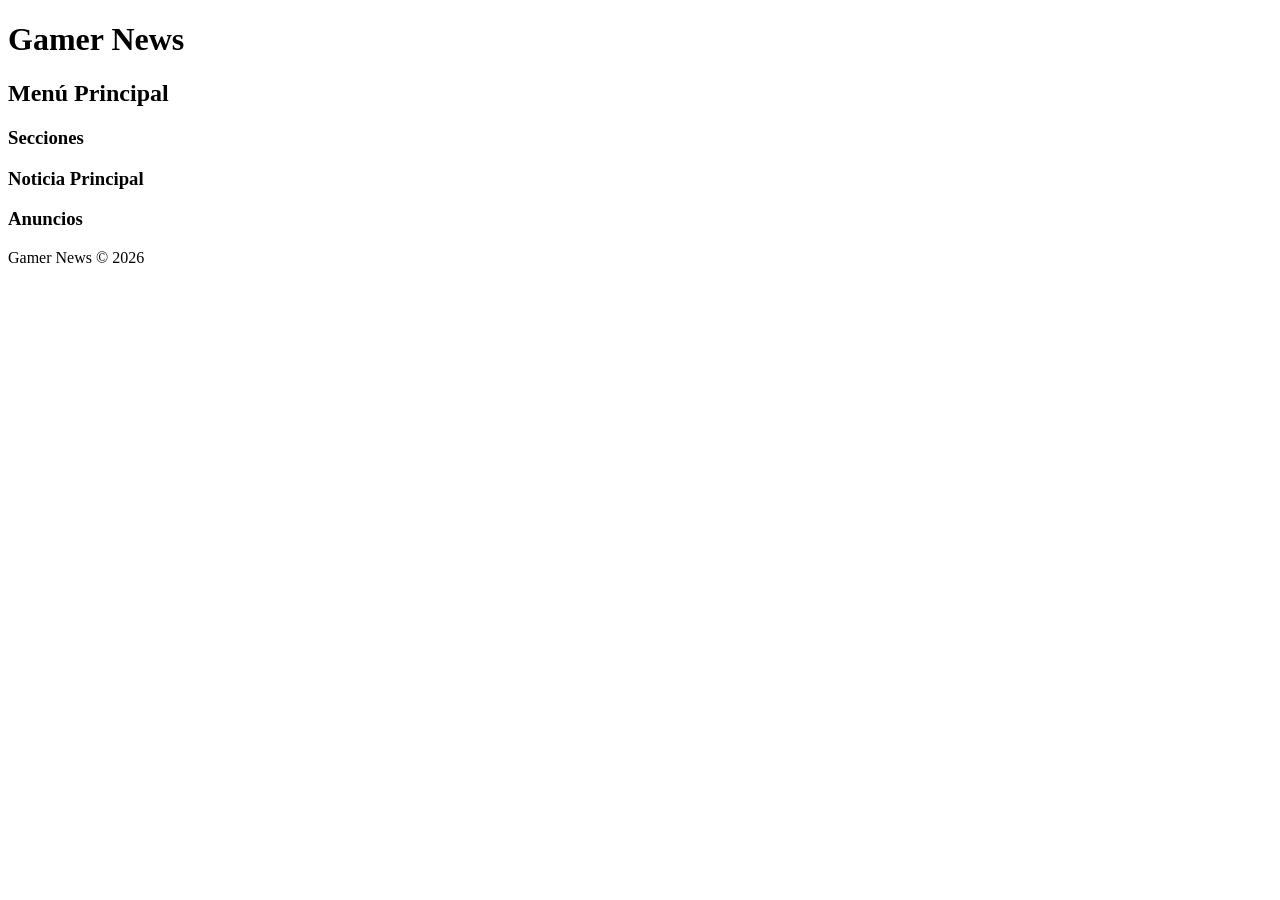
==== noticias.html @ fa868b9b "Add files via upload" ====
<!DOCTYPE html>
<html lang="es">
<head>
  <meta charset="UTF-8">
  <title>Portal de Noticias - Caso 1</title>
  <link rel="stylesheet" href="css/noticias.css">
</head>
<body>
  <div id="contenedor">
    <header><h1>Gamer News</h1></header>
    <nav><h2>Menú Principal</h2></nav>

    <div id="menu-lateral"><h3>Secciones</h3></div>
    <div id="noticias"><h3>Noticia Principal</h3></div>
    <div id="publicidad-lateral"><h3>Anuncios</h3></div>

    <footer><p>Gamer News &copy; 2026</p></footer>
  </div>
</body>
</html>
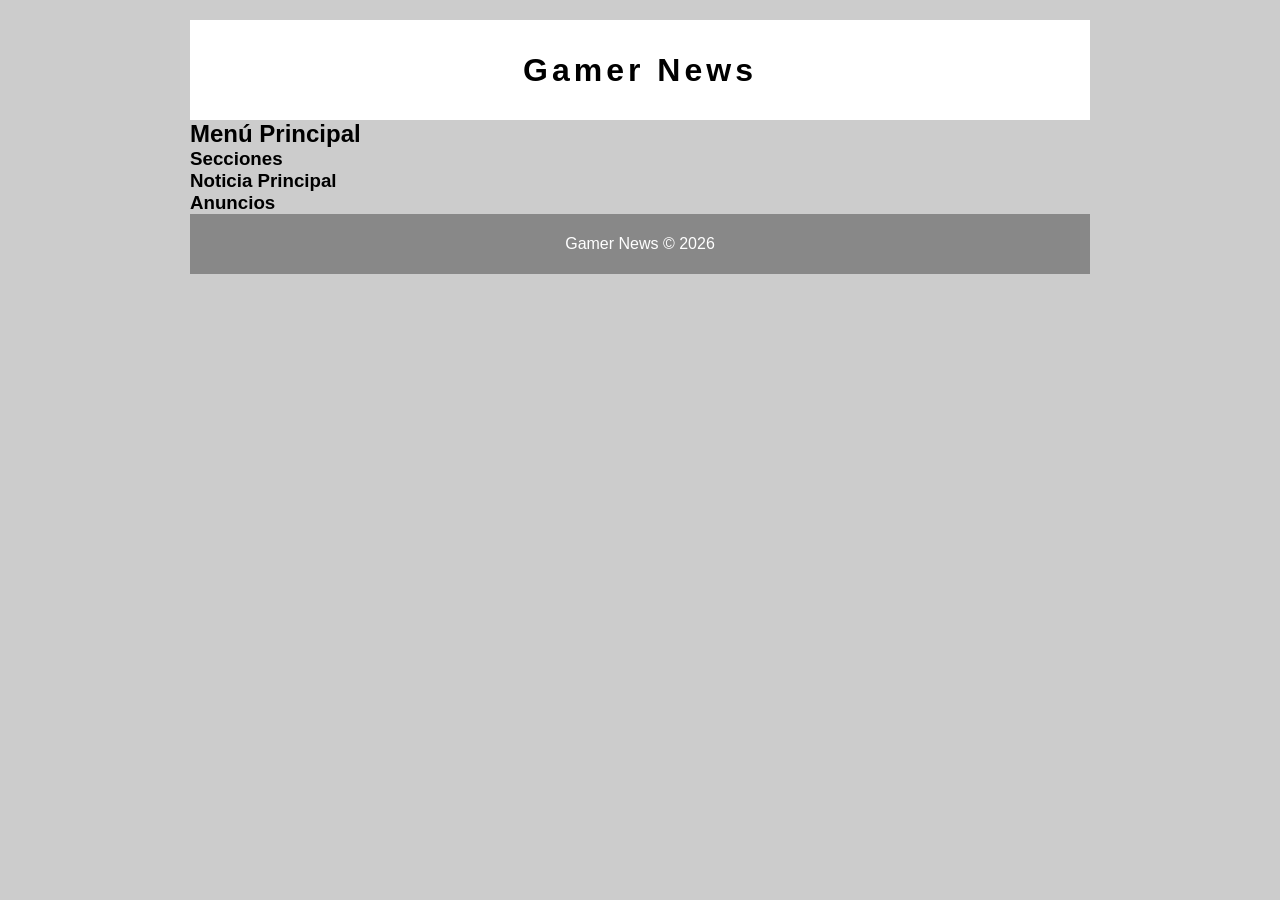
==== commit 1ed3a04c: "Update noticias.html" ====
--- a/noticias.html
+++ b/noticias.html
@@ -17,4 +17,4 @@
     <footer><p>Gamer News &copy; 2026</p></footer>
   </div>
 </body>
-</html>+</html>
--- a/css/noticias.css
+++ b/css/noticias.css
@@ -0,0 +1,54 @@
+*{
+  margin: 0;
+  padding: 0;
+}
+
+body{
+  background-color: #cccccc;
+  font-family: Arial, sans-serif;
+}
+
+#contenedor{
+  width: 900px;
+  margin: auto;
+  margin-top: 20px;
+  margin-bottom: 20px;
+  overflow: hidden;
+}
+
+header{
+  background-color: #ffffff;
+  color: #000000;
+  height: 100px;
+  display: flex;
+  justify-content: center;
+  align-items: center;
+  letter-spacing: 4px;
+}
+
+#galeria{
+  width: 620px;
+  height: 600px;
+  background-color: #f0f0f0;
+  color: #000000;
+  margin-top: 15px;
+  margin-right: 20px;
+  float: left;
+}
+
+#lateral-tienda{
+  width: 260px;
+  height: 600px;
+  background-color: #111111;
+  color: #ffffff;
+  margin-top: 15px;
+  float: right;
+}
+
+footer{
+  background-color: #888888;
+  clear: both;
+  line-height: 60px;
+  text-align: center;
+  color: #ffffff;
+}
